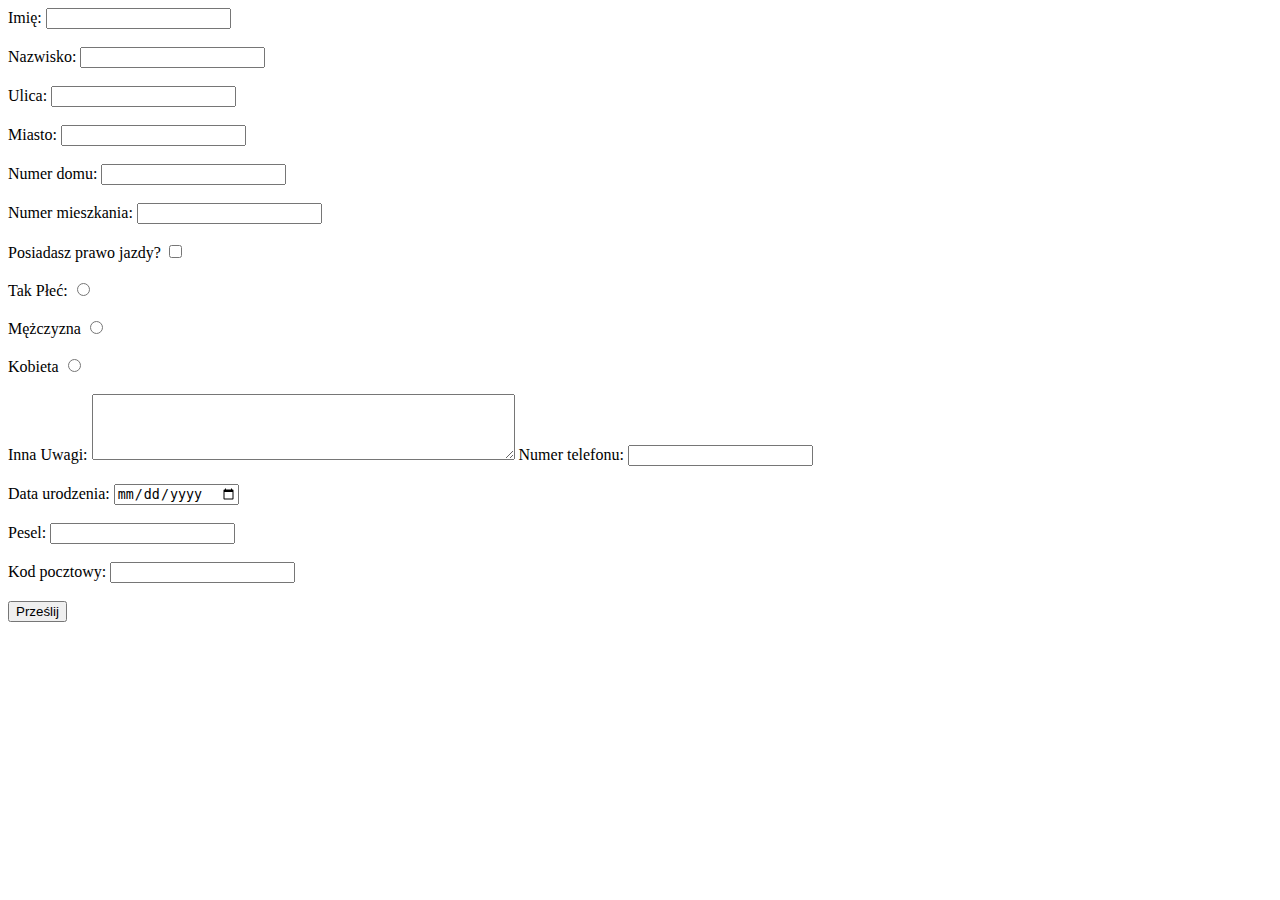
==== formularz.html @ 4e8d6017 "Implemented new form" ====
<!DOCTYPE html>
<html lang="en">
<head>
    <meta charset="UTF-8">
    <title>Title</title>
</head>

<body>

    <form action="formularz.html" method="POST">

        <label for="name">Imię:</label>
        <input type="text" id="name" name="name"><br><br>

        <label for="surname">Nazwisko:</label>
        <input type="text" id="surname" name="surname"><br><br>

        <label for="street">Ulica:</label>
        <input type="text" id="street" name="street"><br><br>

        <label for="city">Miasto:</label>
        <input type="text" id="city" name="city"><br><br>

        <label for="homeNumber">Numer domu:</label>
        <input type="number" id="homeNumber" name="homeNumber"><br><br>

        <label for="flatNumber">Numer mieszkania:</label>
        <input type="number" id="flatNumber" name="flatNumber"><br><br>

        <label for="driversLicense">Posiadasz prawo jazdy?</label>
        <input type="checkbox" id="driversLicense" name="driversLicense"><br><br><label>Tak</label>

        <label>Płeć:</label>
        <input type="radio" id="sex1" name="sex"><br><br><label for="sex1">Mężczyzna</label>
        <input type="radio" id="sex2" name="sex"><br><br><label for="sex2">Kobieta</label>
        <input type="radio" id="sex3" name="sex"><br><br><label for="sex3">Inna</label>

        <label for="comments">Uwagi:</label>
        <textarea id="comments" name="comments" rows="4" cols="50"></textarea>

        <label for="phoneNumber">Numer telefonu:</label>
        <input type="number" id="phoneNumber" name="phoneNumber"><br><br>

        <label for="dateOfBirth">Data urodzenia:</label>
        <input type="date" id="dateOfBirth" name="dateOfBirth"><br><br>

        <label for="pesel">Pesel:</label>
        <input type="number" id="pesel" name="pesel" maxlength="11"><br><br>

        <label for="postalCode">Kod pocztowy:</label>
        <input type="number" id="postalCode" name="postalCode" maxlength="5"><br><br>

        <input type="submit" value="Prześlij">
    </form>

</body>
</html>
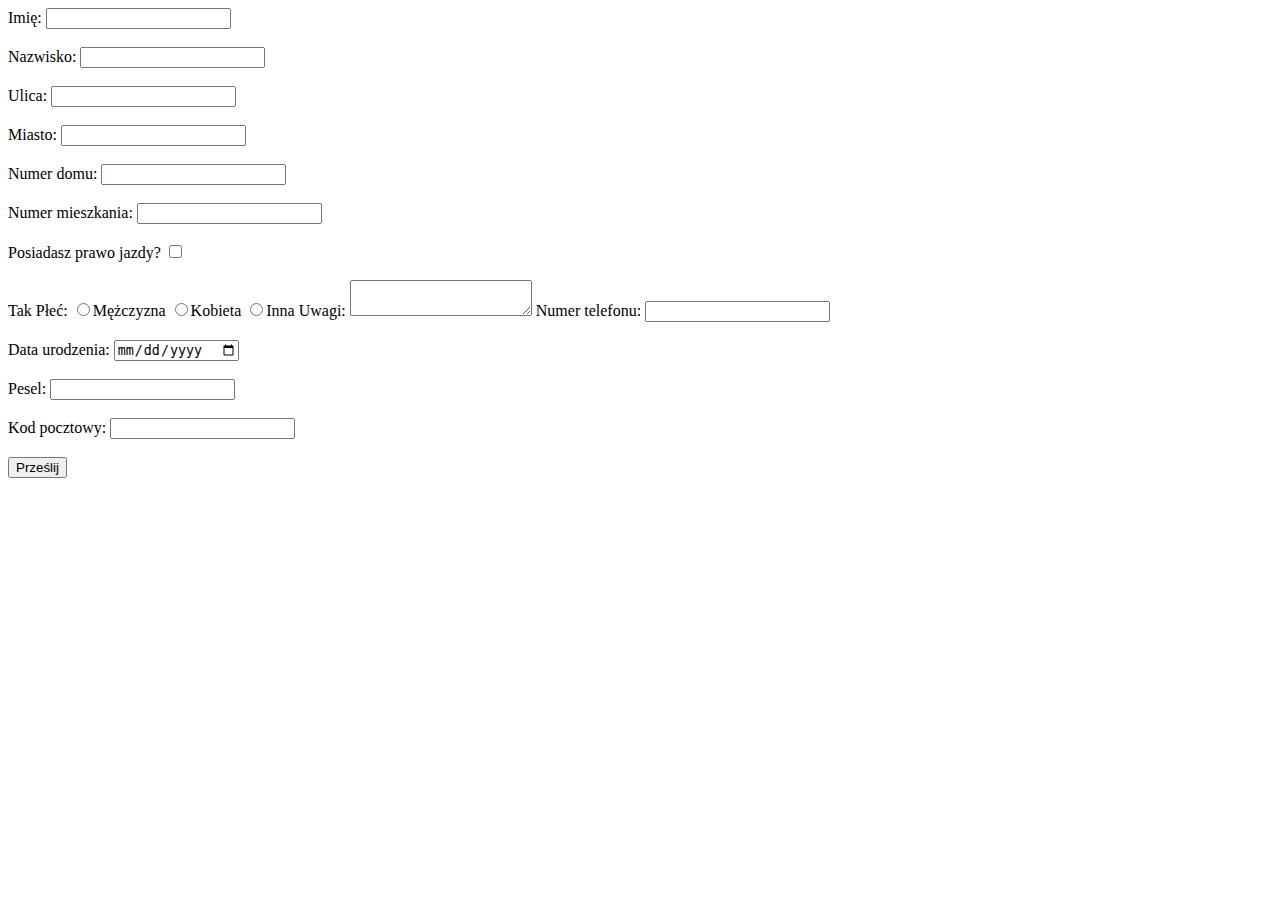
==== commit 287f6f41: "Little fixes" ====
--- a/formularz.html
+++ b/formularz.html
@@ -31,12 +31,12 @@
         <input type="checkbox" id="driversLicense" name="driversLicense"><br><br><label>Tak</label>
 
         <label>Płeć:</label>
-        <input type="radio" id="sex1" name="sex"><br><br><label for="sex1">Mężczyzna</label>
-        <input type="radio" id="sex2" name="sex"><br><br><label for="sex2">Kobieta</label>
-        <input type="radio" id="sex3" name="sex"><br><br><label for="sex3">Inna</label>
+        <input type="radio" id="sex1" name="sex"><label for="sex1">Mężczyzna</label>
+        <input type="radio" id="sex2" name="sex"><label for="sex2">Kobieta</label>
+        <input type="radio" id="sex3" name="sex"><label for="sex3">Inna</label>
 
         <label for="comments">Uwagi:</label>
-        <textarea id="comments" name="comments" rows="4" cols="50"></textarea>
+        <textarea id="comments" name="comments"></textarea>
 
         <label for="phoneNumber">Numer telefonu:</label>
         <input type="number" id="phoneNumber" name="phoneNumber"><br><br>
@@ -45,10 +45,10 @@
         <input type="date" id="dateOfBirth" name="dateOfBirth"><br><br>
 
         <label for="pesel">Pesel:</label>
-        <input type="number" id="pesel" name="pesel" maxlength="11"><br><br>
+        <input type="number" id="pesel" name="pesel" max="99999999999"><br><br>
 
         <label for="postalCode">Kod pocztowy:</label>
-        <input type="number" id="postalCode" name="postalCode" maxlength="5"><br><br>
+        <input type="number" id="postalCode" name="postalCode" maxlength="99999"><br><br>
 
         <input type="submit" value="Prześlij">
     </form>
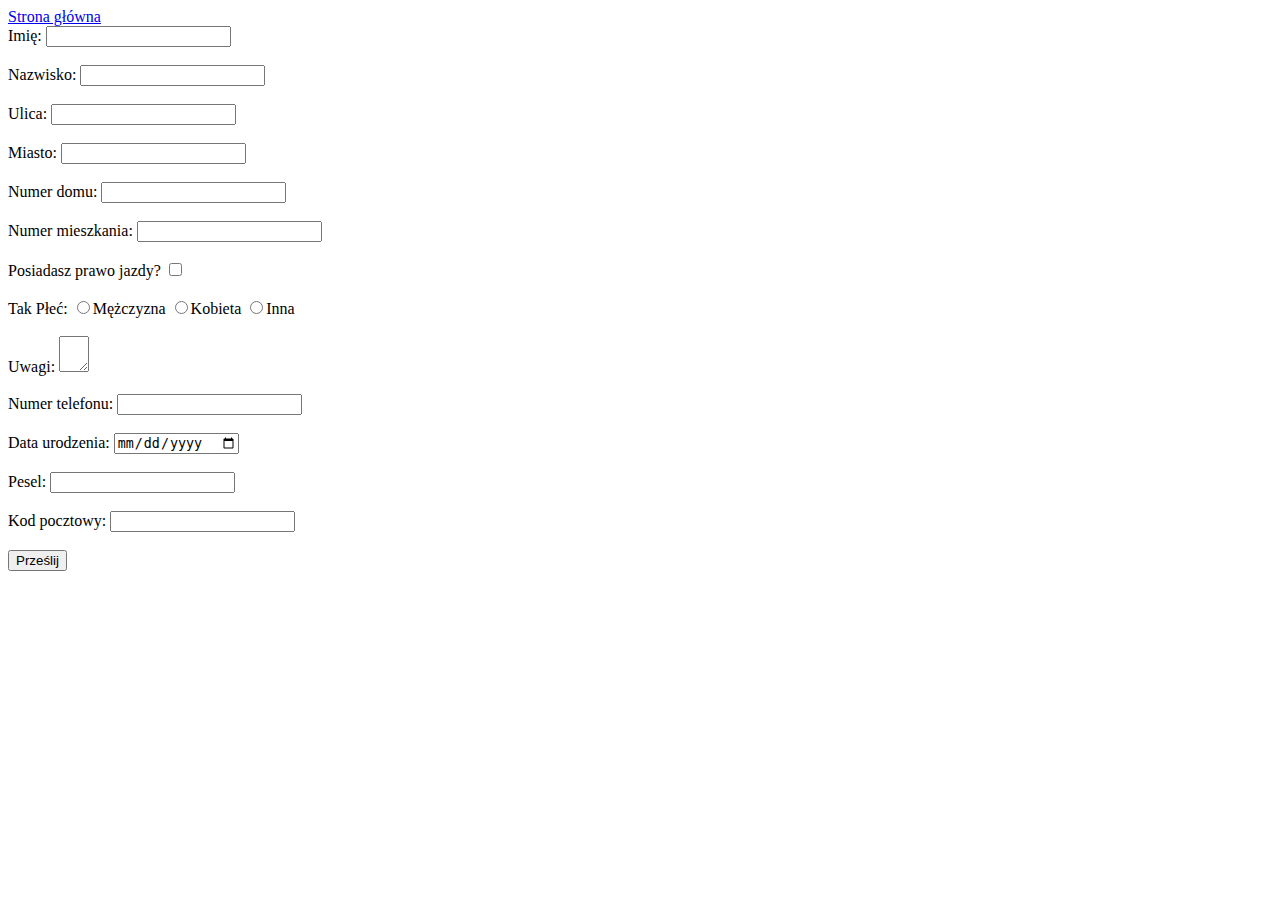
==== commit 5ca59fbe: "Little fixes" ====
--- a/formularz.html
+++ b/formularz.html
@@ -6,6 +6,8 @@
 </head>
 
 <body>
+
+    <a href="index.html">Strona główna</a> <br>
 
     <form action="formularz.html" method="POST">
 
@@ -33,10 +35,10 @@
         <label>Płeć:</label>
         <input type="radio" id="sex1" name="sex"><label for="sex1">Mężczyzna</label>
         <input type="radio" id="sex2" name="sex"><label for="sex2">Kobieta</label>
-        <input type="radio" id="sex3" name="sex"><label for="sex3">Inna</label>
+        <input type="radio" id="sex3" name="sex"><label for="sex3">Inna</label><br><br>
 
         <label for="comments">Uwagi:</label>
-        <textarea id="comments" name="comments"></textarea>
+        <textarea id="comments" name="comments" cols="1"></textarea><br><br>
 
         <label for="phoneNumber">Numer telefonu:</label>
         <input type="number" id="phoneNumber" name="phoneNumber"><br><br>
@@ -45,10 +47,10 @@
         <input type="date" id="dateOfBirth" name="dateOfBirth"><br><br>
 
         <label for="pesel">Pesel:</label>
-        <input type="number" id="pesel" name="pesel" max="99999999999"><br><br>
+        <input type="number" id="pesel" name="pesel"><br><br>
 
         <label for="postalCode">Kod pocztowy:</label>
-        <input type="number" id="postalCode" name="postalCode" maxlength="99999"><br><br>
+        <input type="number" id="postalCode" name="postalCode"><br><br>
 
         <input type="submit" value="Prześlij">
     </form>
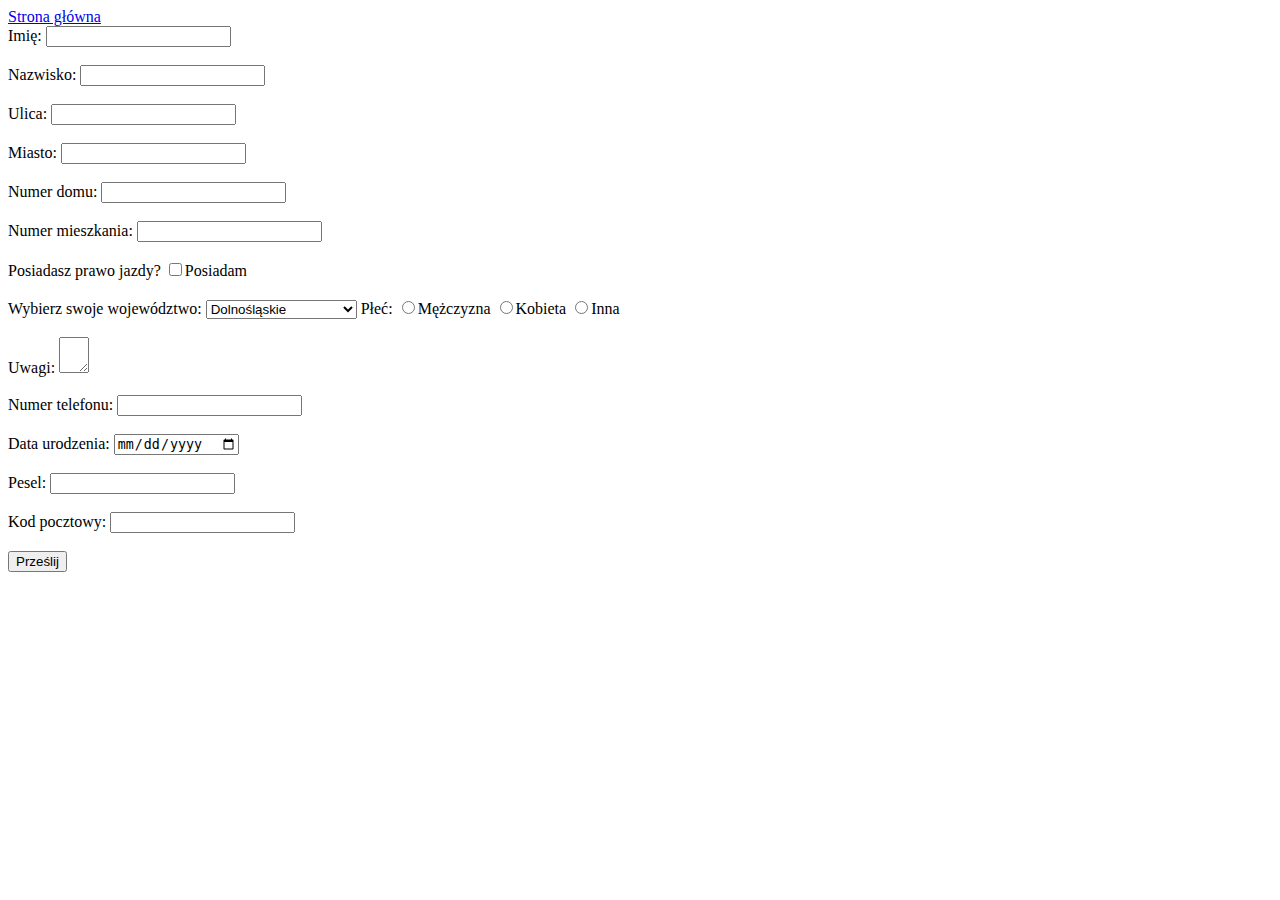
==== commit f5d98a50: "Little fixes" ====
--- a/formularz.html
+++ b/formularz.html
@@ -30,7 +30,26 @@
         <input type="number" id="flatNumber" name="flatNumber"><br><br>
 
         <label for="driversLicense">Posiadasz prawo jazdy?</label>
-        <input type="checkbox" id="driversLicense" name="driversLicense"><br><br><label>Tak</label>
+        <input type="checkbox" id="driversLicense" name="driversLicense"><label>Posiadam</label><br><br>
+
+        <label for="voivodeship">Wybierz swoje województwo:</label>
+        <select name="voivodeship" id="voivodeship">
+            <option value="Dolnośląskie">Dolnośląskie</option>
+            <option value="Kujawsko-pomorskie">Kujawsko-pomorskie</option>
+            <option value="Lubelskie">Lubelskie</option>
+            <option value="Mazowieckie">Mazowieckie</option>
+            <option value="Małopolskie">Małopolskie</option>
+            <option value="Opolskie">Opolskie</option>
+            <option value="Podkarpackie">Podkarpackie</option>
+            <option value="Podlasie">Podlasie</option>
+            <option value="Pomorskie">Pomorskie</option>
+            <option value="Śląskie">Śląskie</option>
+            <option value="Świętokrzyskie">Świętokrzyskie</option>
+            <option value="warmińsko-mazurskie">warmińsko-mazurskie</option>
+            <option value="wielkopolskie">wielkopolskie</option>
+            <option value="zachodniopomorskie">zachodniopomorskie</option>
+            <option value="łódzkie">łódzkie</option>
+        </select>
 
         <label>Płeć:</label>
         <input type="radio" id="sex1" name="sex"><label for="sex1">Mężczyzna</label>
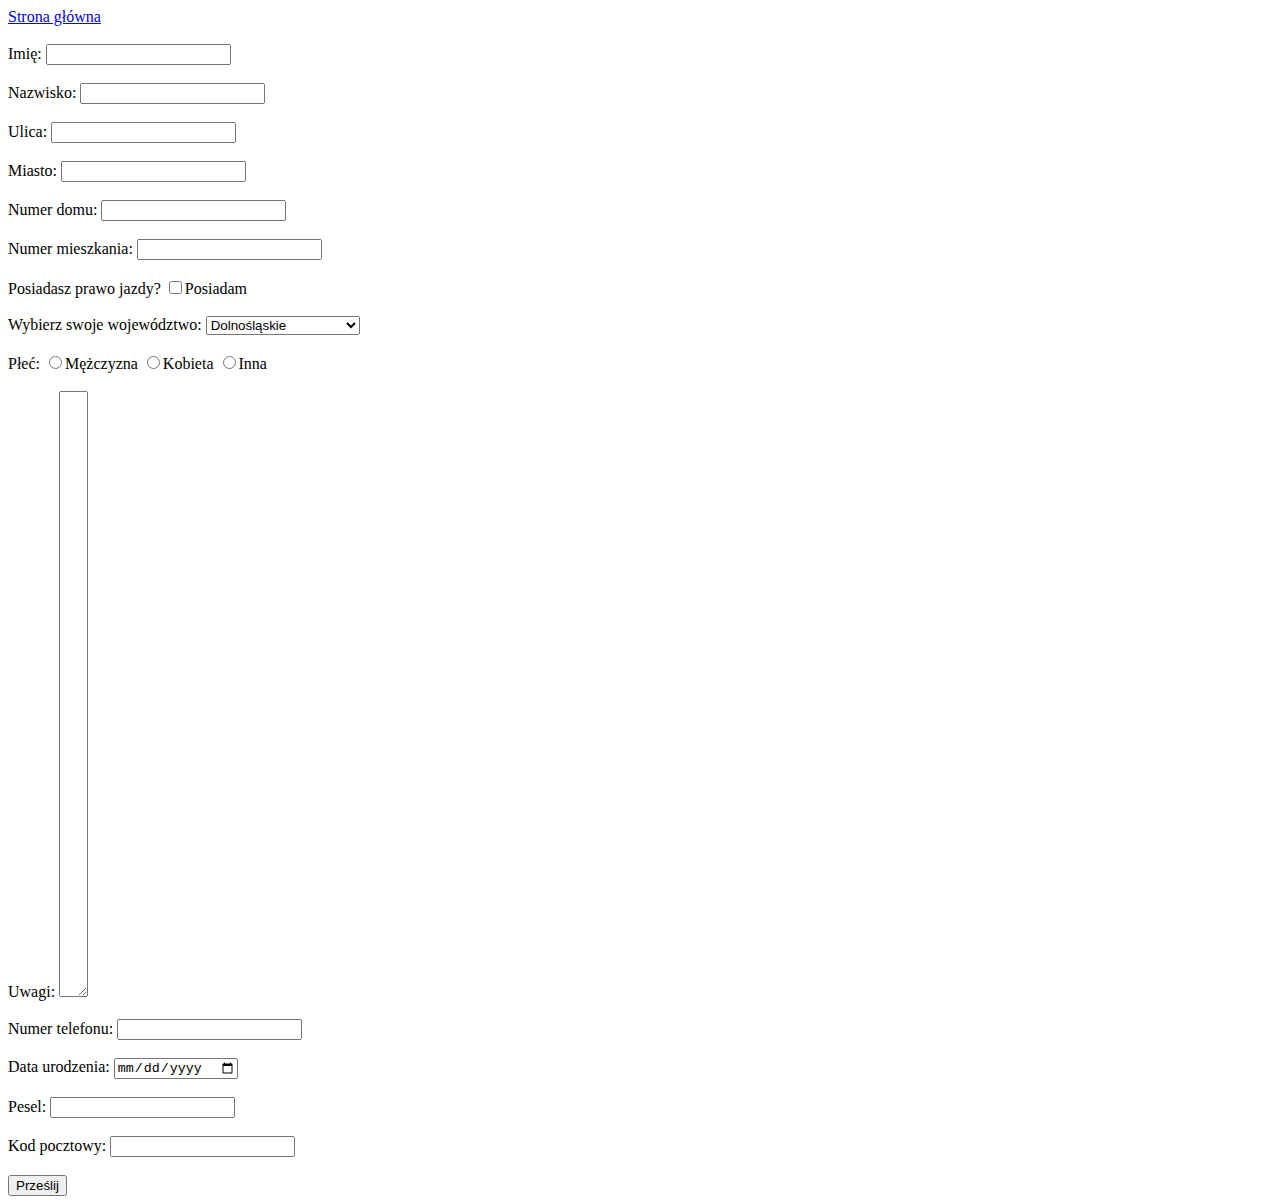
==== commit 484ef092: "Added table and some little fixes" ====
--- a/formularz.html
+++ b/formularz.html
@@ -7,7 +7,7 @@
 
 <body>
 
-    <a href="index.html">Strona główna</a> <br>
+    <a href="index.html">Strona główna</a><br><br>
 
     <form action="formularz.html" method="POST">
 
@@ -45,11 +45,12 @@
             <option value="Pomorskie">Pomorskie</option>
             <option value="Śląskie">Śląskie</option>
             <option value="Świętokrzyskie">Świętokrzyskie</option>
-            <option value="warmińsko-mazurskie">warmińsko-mazurskie</option>
-            <option value="wielkopolskie">wielkopolskie</option>
-            <option value="zachodniopomorskie">zachodniopomorskie</option>
-            <option value="łódzkie">łódzkie</option>
+            <option value="warmińsko-mazurskie">Warmińsko-mazurskie</option>
+            <option value="wielkopolskie">Wielkopolskie</option>
+            <option value="zachodniopomorskie">Zachodniopomorskie</option>
+            <option value="łódzkie">Łódzkie</option>
         </select>
+        <br><br>
 
         <label>Płeć:</label>
         <input type="radio" id="sex1" name="sex"><label for="sex1">Mężczyzna</label>
@@ -57,7 +58,7 @@
         <input type="radio" id="sex3" name="sex"><label for="sex3">Inna</label><br><br>
 
         <label for="comments">Uwagi:</label>
-        <textarea id="comments" name="comments" cols="1"></textarea><br><br>
+        <textarea id="comments" name="comments" cols="1" rows="40"></textarea><br><br>
 
         <label for="phoneNumber">Numer telefonu:</label>
         <input type="number" id="phoneNumber" name="phoneNumber"><br><br>
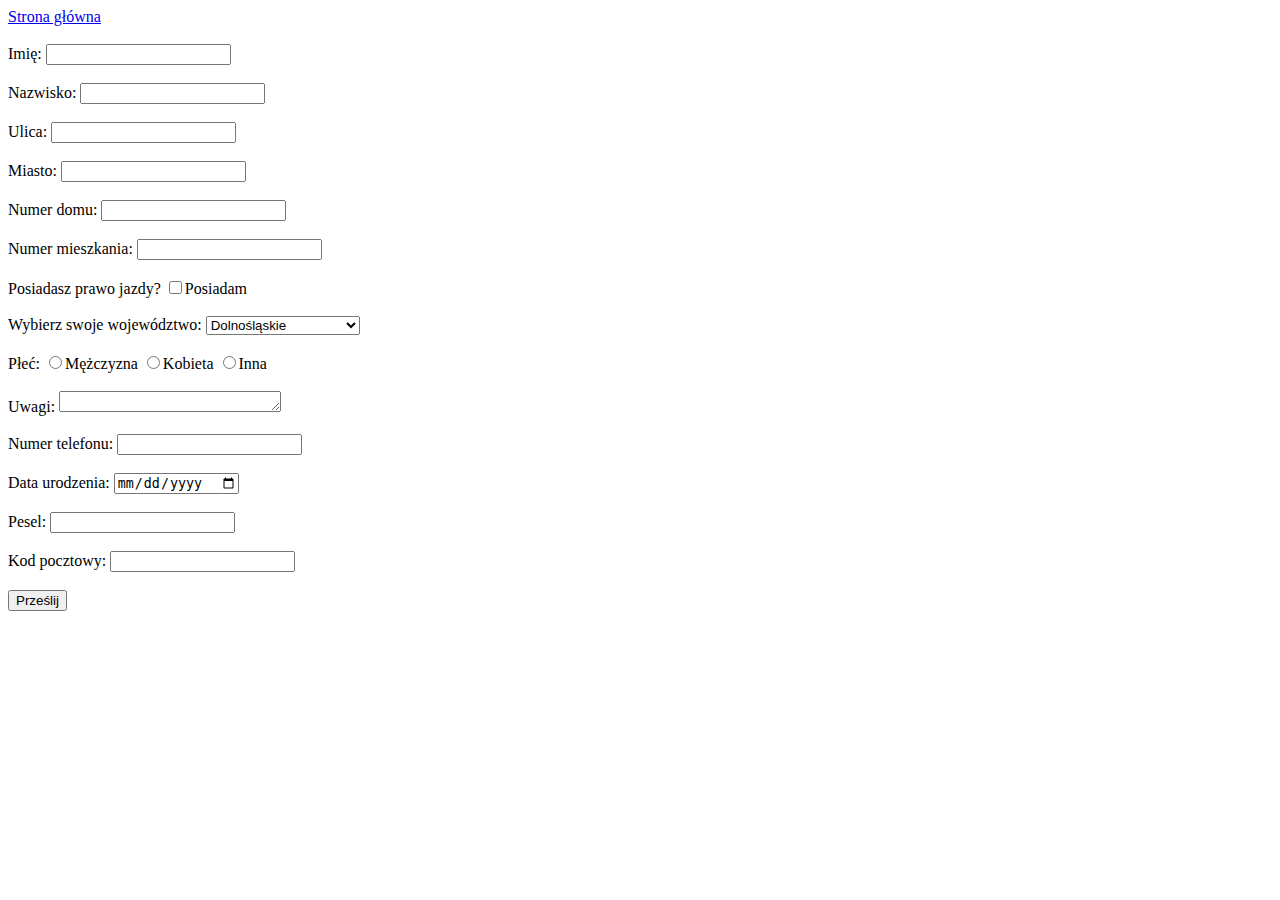
==== commit eea43154: "Added new page and some fixes" ====
--- a/formularz.html
+++ b/formularz.html
@@ -58,7 +58,7 @@
         <input type="radio" id="sex3" name="sex"><label for="sex3">Inna</label><br><br>
 
         <label for="comments">Uwagi:</label>
-        <textarea id="comments" name="comments" cols="1" rows="40"></textarea><br><br>
+        <textarea id="comments" name="comments" rows="1" cols="25"></textarea><br><br>
 
         <label for="phoneNumber">Numer telefonu:</label>
         <input type="number" id="phoneNumber" name="phoneNumber"><br><br>
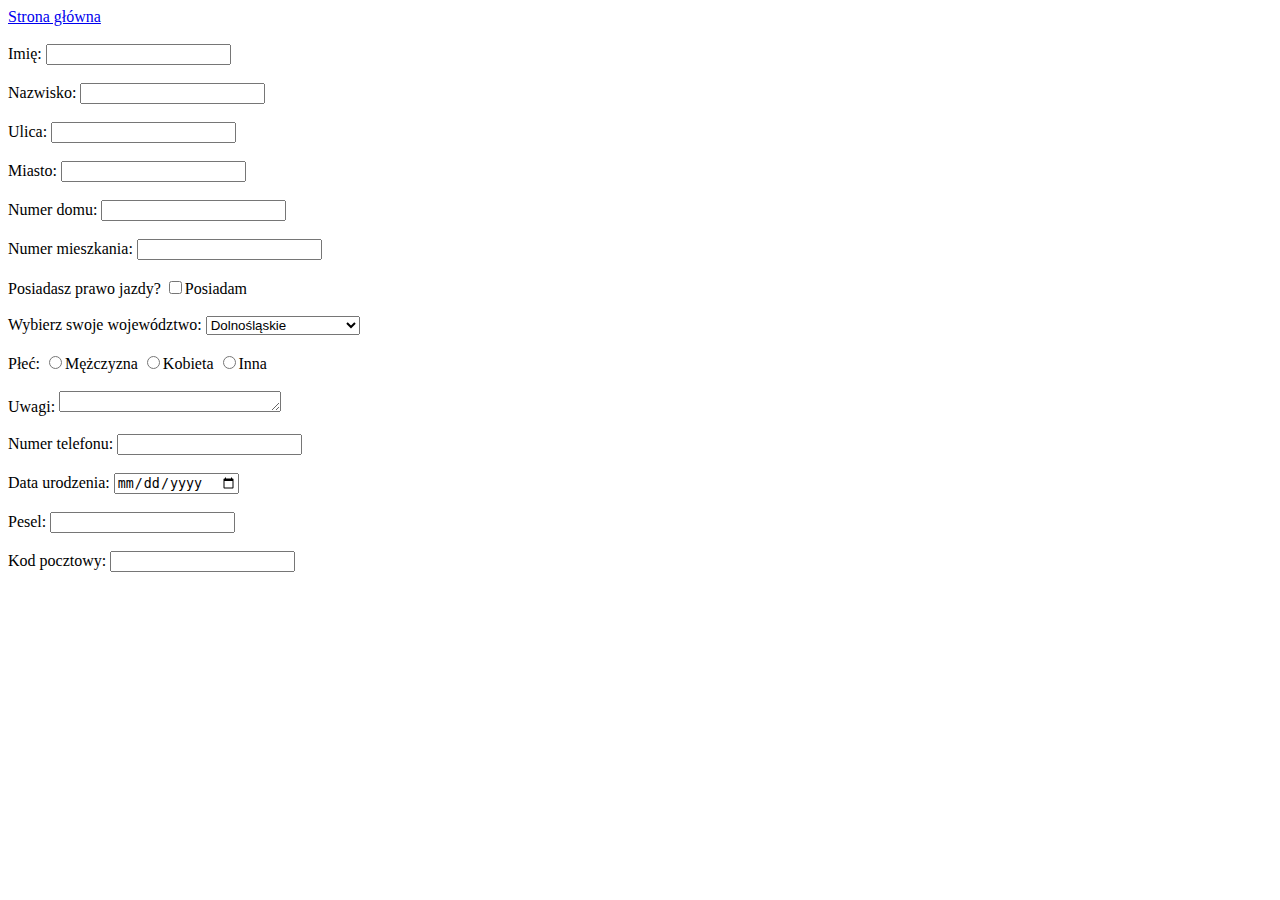
==== commit 856ef68b: "Bug fixes" ====
--- a/formularz.html
+++ b/formularz.html
@@ -71,8 +71,6 @@
 
         <label for="postalCode">Kod pocztowy:</label>
         <input type="number" id="postalCode" name="postalCode"><br><br>
-
-        <input type="submit" value="Prześlij">
     </form>
 
 </body>
